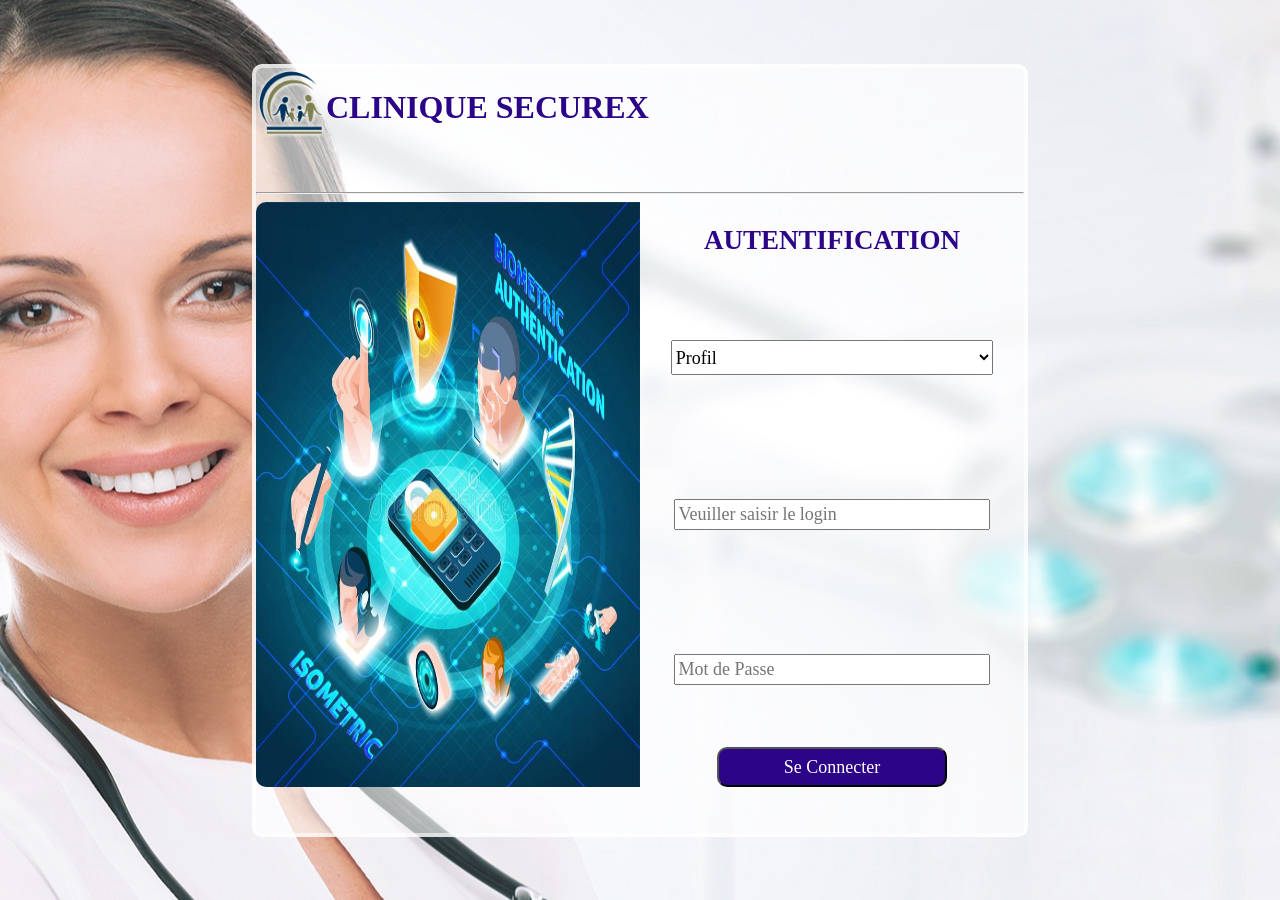
==== acceuil.html @ 7abee4b1 "modification de page acceuil" ====
<!DOCTYPE html>
<html lang="en">
<head>
    <meta charset="UTF-8">
    <meta name="viewport" content="width=, initial-scale=1.0">
    <meta http-equiv="X-UA-Compatible" content="ie=edge">
    <title>Document</title>
    <link rel="stylesheet" href="styles/styl1.css">
    <link rel="stylesheet" href="styles/responsive.css">
</head>
<body>
    <div class="page" >
        <div class="sous-page">
            <header >
                <div class="header">
                    <img class="image0" src="images/clinique-logo1.png" alt="">
                    <h1 style="margin-bottom: 0px;">CLINIQUE SECUREX</h1>
                </div>
            </header><hr>
            <main>
                <section class="section-authenti">
                        <div class="authenti">
                            <img class="image"  src="images/authenti.jpg" alt="">
                            <div class="parent-form">
                                <form class="form" action="">
                                        <label for="" ><h2>AUTENTIFICATION</h2></label>
                                        <select name="profil" id="">
                                        <option value="">Profil</option>
                                        <optgroup>
                                            <option value="">Utilisateur</option>
                                            <option value="">Admin</option>
                                        </optgroup>
                                    </select>
                                    <input type="text" name="login" placeholder="Veuiller saisir le login" >
                                    <input type="password" name="pass" placeholder="Mot de Passe" >
                                    <input type="submit" value="Se Connecter" style="">     
                                </form>
                            </div>
                        </div>
                </section>
            </main>
            <footer>

            </footer>
        </div>
    </div>
</body>
</html>
---- styles/styl1.css ----
body{
    margin: 0;
    padding: 0;
}
.page{
    margin: 0;
    padding: 0;
    background-image: url('../images/medicale2.jpg');
    background-position: center;
   width: 100vw;
    height: 100vh;
    background-repeat: no-repeat;
    display: flex;
        flex-direction: column;
        align-content: center;  
        align-items: center;
}
.sous-page{
    height: 85%;
    width: 60%;
    background-color: rgba(255, 255, 255, 0.623);
    border: 4px solid #ffffff93;
    border-radius: 10px 10px;
    margin: auto;
}
header{
    height: 15%;
    width: 100%;
    margin-bottom: 10px;
}
header>.header{
    display: flex;
    position: relative;
    justify-content: flex-start;
    flex-wrap: nowrap;
}
.image0{
    width: 70px;
    height: 70px;
}
h1{
    margin-bottom: 0px;
}

.section-authenti{
    height: 84%;
    
}
.authenti{
    width: 100%;
    height: 100%;
    display: flex;
    position: relative;
    justify-content: space-between;
    align-items: center;
    overflow: hidden;
    border-radius: 10px 10px;
}
h1,h2{
    text-align: center;
    color: rgb(43, 4, 136);
    }
.image{
    width: 50%;
    height: 65vh;
    display: inline-block;
    position: relative;
    overflow: hidden;
    }
.parent-form{
    width: 50%;
    height: 65vh;
       }
.form{
        height: 100%;
        display: flex;
        flex-direction: column;
        align-content: center;  
        align-items: center;
        justify-content: center;
        font-family: 'Times New Roman', Times, serif;
        font-size: 18px;
    }
.form>input[type="text"],input[type="password"]{
    margin-bottom: 3em;
    width: 80%;
    height: 25px;
    margin: auto;
    font-family: 'Times New Roman', Times, serif;
    font-size: 18px;
}
select, option, optgroup{
    margin-bottom: 3em;
    width: 84%;
    height: 35px;
    margin: auto;
    font-family: 'Times New Roman', Times, serif;
    font-size: 18px;
}
.form>input[type="submit"]{
    width: 60%;
    height: 40px;
    background-color: rgb(43, 4, 136);
    color: white;
    border-radius: 10px 10px;
    font-family: 'Times New Roman', Times, serif;
    font-size: 18px;
}
form>input[type="submit"]:hover{
    cursor: pointer;
    background-color: rgb(255, 81, 0);
}
---- styles/responsive.css ----
@media all and (min-width: 1200px) {
    /* col-lg  */
    

}

@media all and (min-width: 768px) and (max-width: 979px) {
    /* col-md */
    body{
        margin: 0;
        padding: 0;
    }
    .sous-page{
        height: 80%;
        width: 80%;
    }
    .header h1{
        font-size: 16px;
        
    }
    form label h2{
            font-size: 14px;
    }
    
    .parent-form{
        
        width: 100%;
    }
    .form{
        position: center;
    }

    .image0{
        width: 60px;
        height: 60px;
    }
    .authenti{
        display: hidden;
        background-image: url('../images/authenti.jpg');    }
    .image{
        display: none;
    }
}

@media all and (max-width: 767px) {
    /* col-sm */
    /* HEADER  */
    body{
        margin: 0;
        padding: 0;
    }

    .sous-page{
        height: 80%;
        width: 80%;
    }
    .header h1{
        font-size: 16px;
        
    }
    form label h2{
            font-size: 14px;
    }
    
    .parent-form{
        
        width: 100%;
    }
    .form{
        position: center;
    }
    .image0{
        width: 50px;
        height: 50px;
    }
    .authenti{
        background-image: url('../images/authenti.jpg');
    }
    .image{
        display: none;
    }
}

@media all and (max-width: 521px) {
    /* col-xs*/
    body{
        margin: 0;
        padding: 0;
    }
    .sous-page{
        height: 80%;
        width: 80%;
    }
    .header h1{
        font-size: 16px;
        
    }
    form label h2{
            font-size: 14px;
    }
    .authenti{
        background-image: url('../images/authenti.jpg');
    }
    .image{
        display: none;
    }
    .parent-form{
       
        width: 100%;
    }
    .form{
        position: center;
    }
    .image0{
        width: 40px;
        height: 40px;
    }
}
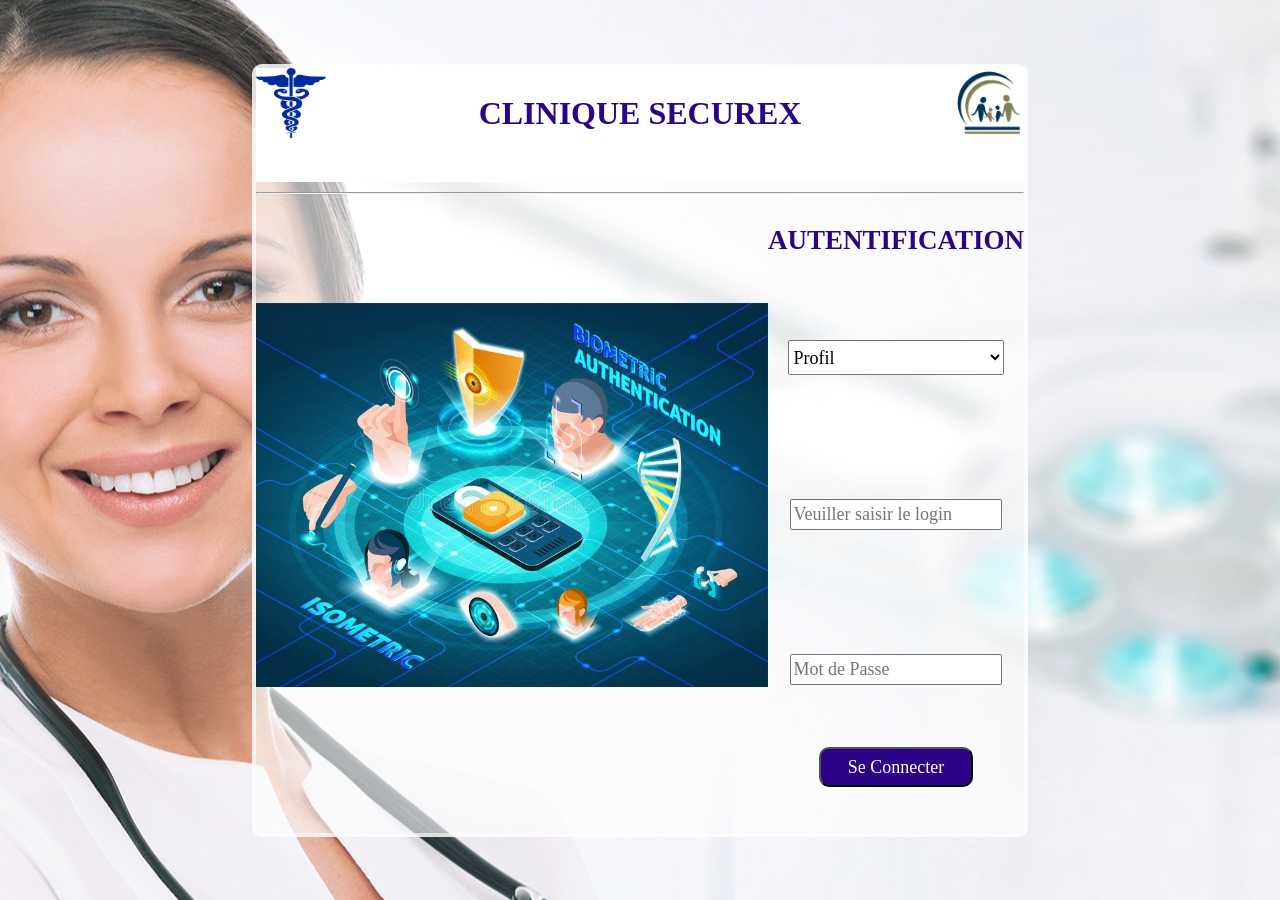
==== commit 0436cfbc: "modification logo" ====
--- a/acceuil.html
+++ b/acceuil.html
@@ -13,8 +13,9 @@
         <div class="sous-page">
             <header >
                 <div class="header">
-                    <img class="image0" src="images/clinique-logo1.png" alt="">
+                    <img class="image0" src="images/logo-clinique3.jpg" alt="">
                     <h1 style="margin-bottom: 0px;">CLINIQUE SECUREX</h1>
+                    <img class="image0" src="images/clinique-logo1.png" alt="" style="margin-right: 0px;">
                 </div>
             </header><hr>
             <main>
--- a/styles/styl1.css
+++ b/styles/styl1.css
@@ -27,13 +27,15 @@
     height: 15%;
     width: 100%;
     margin-bottom: 10px;
+    background-color: white;
 }
-header>.header{
+.header{
+    position: relative;
     display: flex;
-    position: relative;
-    justify-content: flex-start;
-    flex-wrap: nowrap;
+    justify-content: space-between;
+    align-items: center;
 }
+
 .image0{
     width: 70px;
     height: 70px;
@@ -55,17 +57,21 @@
     align-items: center;
     overflow: hidden;
     border-radius: 10px 10px;
+    
 }
 h1,h2{
     text-align: center;
     color: rgb(43, 4, 136);
     }
 .image{
-    width: 50%;
-    height: 65vh;
+    padding: 0;
+    margin: 0;
+    width: 100%;
+    height: 100%;
     display: inline-block;
     position: relative;
     overflow: hidden;
+    background-position: center;
     }
 .parent-form{
     width: 50%;
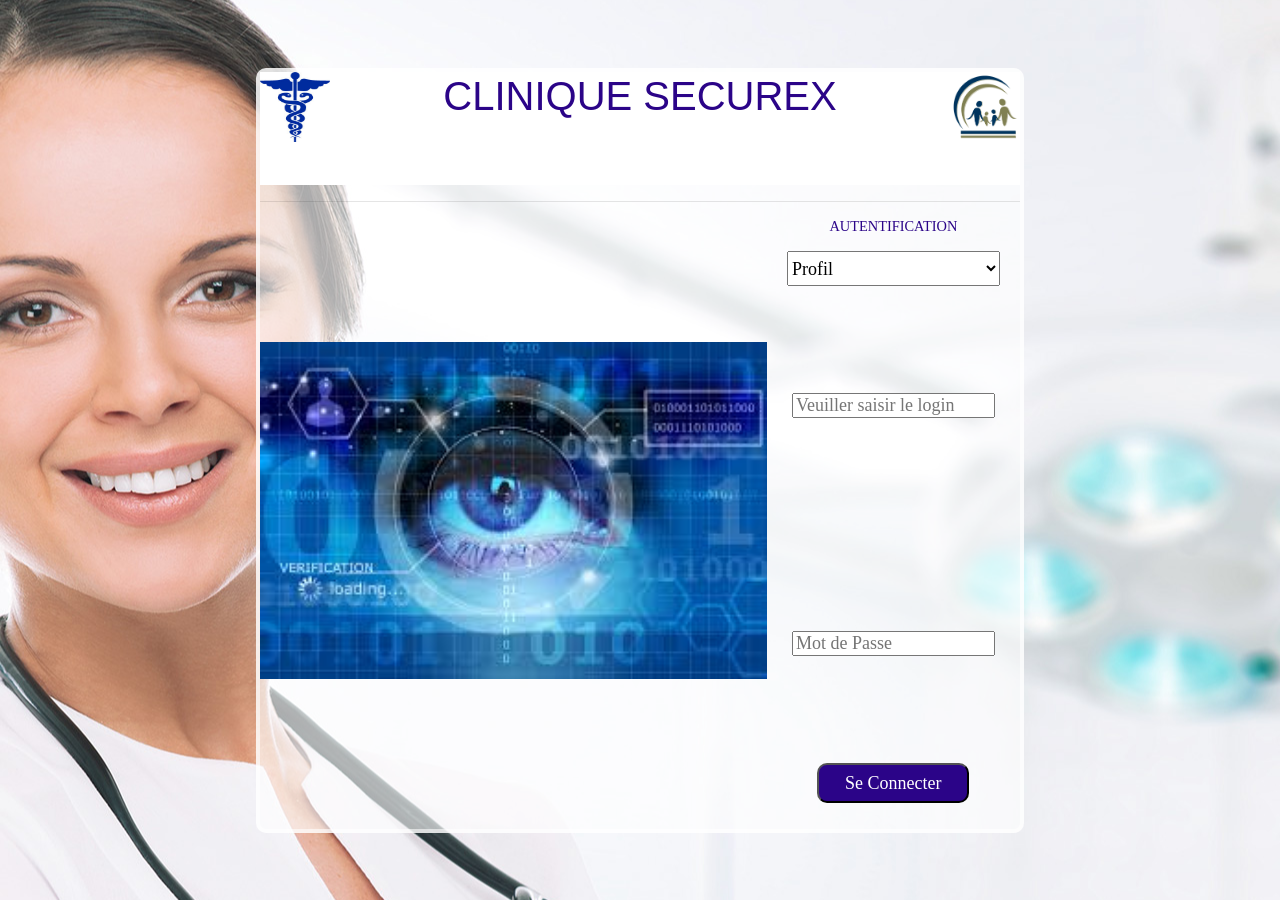
==== commit 1c3a8d46: "modification logo" ====
--- a/acceuil.html
+++ b/acceuil.html
@@ -7,6 +7,7 @@
     <title>Document</title>
     <link rel="stylesheet" href="styles/styl1.css">
     <link rel="stylesheet" href="styles/responsive.css">
+    <link rel="stylesheet" href="css/bootstrap.min.css">
 </head>
 <body>
     <div class="page" >
@@ -21,10 +22,11 @@
             <main>
                 <section class="section-authenti">
                         <div class="authenti">
-                            <img class="image"  src="images/authenti.jpg" alt="">
+                            <img class="image"  src="images/authenti2.jpeg" alt="">
                             <div class="parent-form">
+
                                 <form class="form" action="">
-                                        <label for="" ><h2>AUTENTIFICATION</h2></label>
+                                        <label for="" ><h2 class="small">AUTENTIFICATION</h2></label>
                                         <select name="profil" id="">
                                         <option value="">Profil</option>
                                         <optgroup>
--- a/styles/styl1.css
+++ b/styles/styl1.css
@@ -30,12 +30,12 @@
     background-color: white;
 }
 .header{
+    display: flex;
     position: relative;
-    display: flex;
     justify-content: space-between;
-    align-items: center;
+    flex-wrap: nowrap;
+    background-color: white;
 }
-
 .image0{
     width: 70px;
     height: 70px;
--- a/styles/responsive.css
+++ b/styles/responsive.css
@@ -20,9 +20,10 @@
         font-size: 16px;
         
     }
-    form label h2{
+    h2{
             font-size: 14px;
-    }
+        color: white;
+        }
     
     .parent-form{
         
@@ -60,8 +61,9 @@
         font-size: 16px;
         
     }
-    form label h2{
+    h2{
             font-size: 14px;
+            color: white;
     }
     
     .parent-form{
@@ -97,8 +99,9 @@
         font-size: 16px;
         
     }
-    form label h2{
+     h2{
             font-size: 14px;
+            color: white;
     }
     .authenti{
         background-image: url('../images/authenti.jpg');
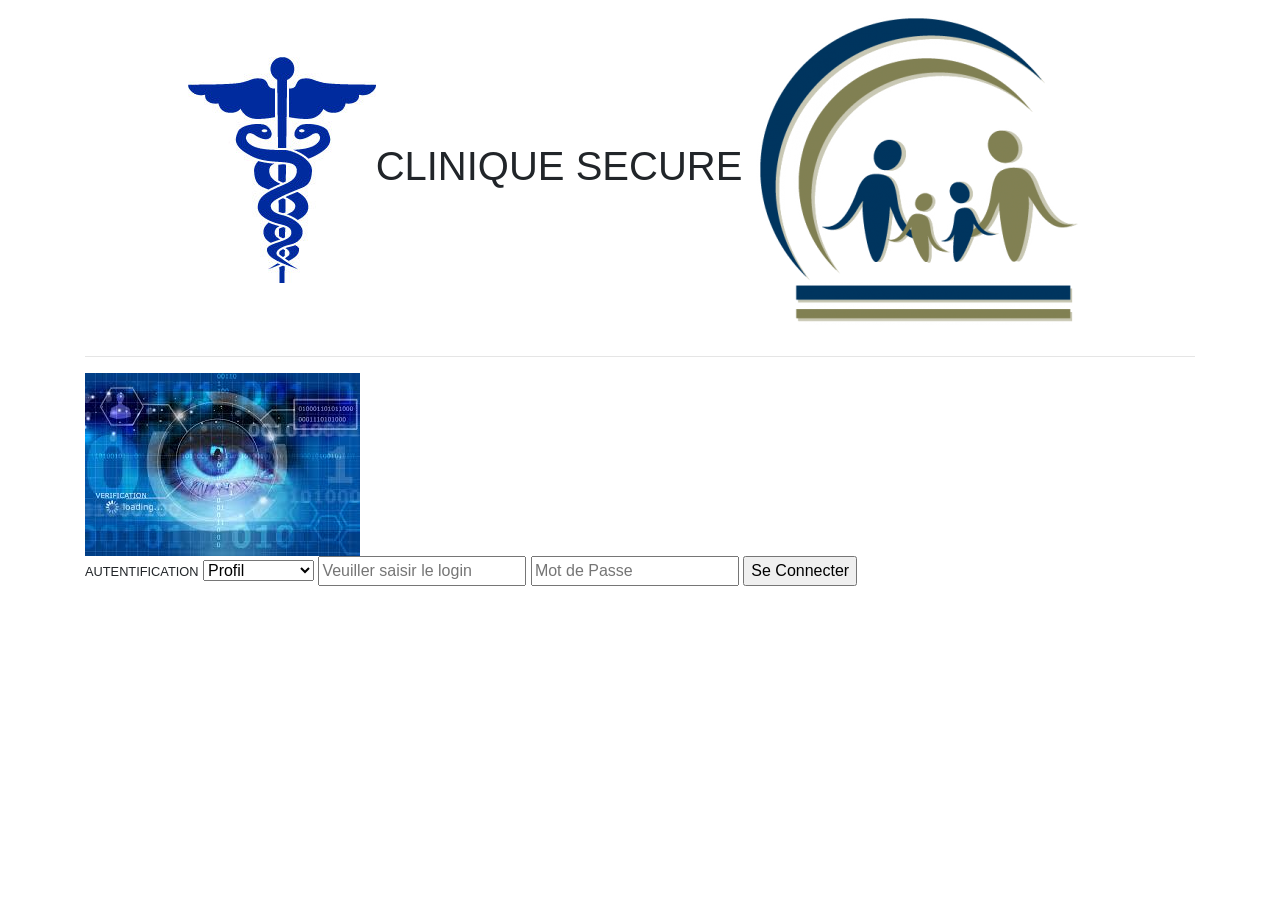
==== commit 45b30f51: "ajout fichier" ====
--- a/acceuil.html
+++ b/acceuil.html
@@ -5,18 +5,17 @@
     <meta name="viewport" content="width=, initial-scale=1.0">
     <meta http-equiv="X-UA-Compatible" content="ie=edge">
     <title>Document</title>
-    <link rel="stylesheet" href="styles/styl1.css">
-    <link rel="stylesheet" href="styles/responsive.css">
+   
     <link rel="stylesheet" href="css/bootstrap.min.css">
 </head>
 <body>
     <div class="page" >
-        <div class="sous-page">
+        <div class="container b-5">
             <header >
-                <div class="header">
-                    <img class="image0" src="images/logo-clinique3.jpg" alt="">
-                    <h1 style="margin-bottom: 0px;">CLINIQUE SECUREX</h1>
-                    <img class="image0" src="images/clinique-logo1.png" alt="" style="margin-right: 0px;">
+                <div class="header row justify-content-center align-items-center">
+                    <img class="" src="images/logo-clinique3.jpg" alt="">
+                    <h1>CLINIQUE SECURE</h1>
+                    <img class="image0" src="images/clinique-logo1.png" alt="" >
                 </div>
             </header><hr>
             <main>
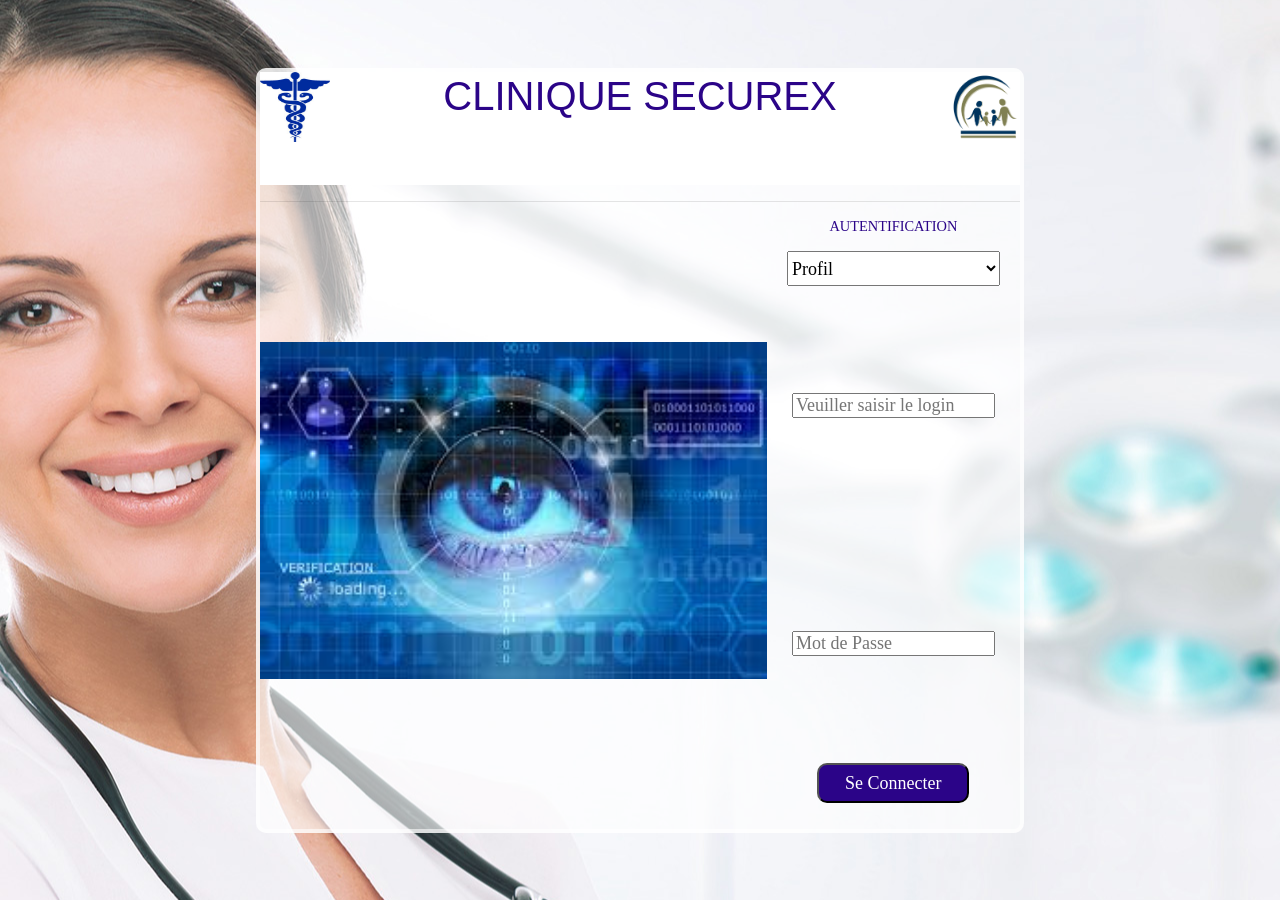
==== commit 8e030e8d: "modification logo" ====
--- a/acceuil.html
+++ b/acceuil.html
@@ -5,16 +5,17 @@
     <meta name="viewport" content="width=, initial-scale=1.0">
     <meta http-equiv="X-UA-Compatible" content="ie=edge">
     <title>Document</title>
-   
+    <link rel="stylesheet" href="styles/styl1.css">
+    <link rel="stylesheet" href="styles/responsive.css">
     <link rel="stylesheet" href="css/bootstrap.min.css">
 </head>
 <body>
     <div class="page" >
-        <div class="container b-5">
+        <div class="sous-page">
             <header >
-                <div class="header row justify-content-center align-items-center">
-                    <img class="" src="images/logo-clinique3.jpg" alt="">
-                    <h1>CLINIQUE SECURE</h1>
+                <div class="header">
+                    <img class="image0" src="images/logo-clinique3.jpg" alt="">
+                        <h1>CLINIQUE SECUREX</h1>
                     <img class="image0" src="images/clinique-logo1.png" alt="" >
                 </div>
             </header><hr>
--- a/styles/styl1.css
+++ b/styles/styl1.css
@@ -0,0 +1,118 @@
+body{
+    margin: 0;
+    padding: 0;
+}
+.page{
+    margin: 0;
+    padding: 0;
+    background-image: url('../images/medicale2.jpg');
+    background-position: center;
+   width: 100vw;
+    height: 100vh;
+    background-repeat: no-repeat;
+    display: flex;
+        flex-direction: column;
+        align-content: center;  
+        align-items: center;
+}
+.sous-page{
+    height: 85%;
+    width: 60%;
+    background-color: rgba(255, 255, 255, 0.623);
+    border: 4px solid #ffffff93;
+    border-radius: 10px 10px;
+    margin: auto;
+}
+header{
+    height: 15%;
+    width: 100%;
+    margin-bottom: 10px;
+    background-color: white;
+}
+.header{
+    display: flex;
+    position: relative;
+    justify-content: space-between;
+    flex-wrap: nowrap;
+    background-color: white;
+}
+.image0{
+    width: 70px;
+    height: 70px;
+}
+h1{
+    margin-bottom: 0px;
+}
+
+.section-authenti{
+    height: 84%;
+    
+}
+.authenti{
+    width: 100%;
+    height: 100%;
+    display: flex;
+    position: relative;
+    justify-content: space-between;
+    align-items: center;
+    overflow: hidden;
+    border-radius: 10px 10px;
+    
+}
+h1,h2{
+    text-align: center;
+    color: rgb(43, 4, 136);
+    }
+.image{
+    padding: 0;
+    margin: 0;
+    width: 100%;
+    height: 100%;
+    display: inline-block;
+    position: relative;
+    overflow: hidden;
+    background-position: center;
+    }
+.parent-form{
+    width: 50%;
+    height: 65vh;
+       }
+.form{
+        height: 100%;
+        display: flex;
+        flex-direction: column;
+        align-content: center;  
+        align-items: center;
+        justify-content: center;
+        font-family: 'Times New Roman', Times, serif;
+        font-size: 18px;
+    }
+.form>input[type="text"],input[type="password"]{
+    margin-bottom: 3em;
+    width: 80%;
+    height: 25px;
+    margin: auto;
+    font-family: 'Times New Roman', Times, serif;
+    font-size: 18px;
+}
+select, option, optgroup{
+    margin-bottom: 3em;
+    width: 84%;
+    height: 35px;
+    margin: auto;
+    font-family: 'Times New Roman', Times, serif;
+    font-size: 18px;
+}
+.form>input[type="submit"]{
+    width: 60%;
+    height: 40px;
+    background-color: rgb(43, 4, 136);
+    color: white;
+    border-radius: 10px 10px;
+    font-family: 'Times New Roman', Times, serif;
+    font-size: 18px;
+}
+form>input[type="submit"]:hover{
+    cursor: pointer;
+    background-color: rgb(255, 81, 0);
+}
--- a/styles/responsive.css
+++ b/styles/responsive.css
@@ -0,0 +1,123 @@
+
+
+@media all and (min-width: 1200px) {
+    /* col-lg  */
+    
+
+}
+
+@media all and (min-width: 768px) and (max-width: 979px) {
+    /* col-md */
+    body{
+        margin: 0;
+        padding: 0;
+    }
+    .sous-page{
+        height: 80%;
+        width: 80%;
+    }
+    .header h1{
+        font-size: 16px;
+        
+    }
+    h2{
+            font-size: 14px;
+        color: white;
+        }
+    
+    .parent-form{
+        
+        width: 100%;
+    }
+    .form{
+        position: center;
+    }
+
+    .image0{
+        width: 60px;
+        height: 60px;
+    }
+    .authenti{
+        display: hidden;
+        background-image: url('../images/authenti.jpg');    }
+    .image{
+        display: none;
+    }
+}
+
+@media all and (max-width: 767px) {
+    /* col-sm */
+    /* HEADER  */
+    body{
+        margin: 0;
+        padding: 0;
+    }
+
+    .sous-page{
+        height: 80%;
+        width: 80%;
+    }
+    .header h1{
+        font-size: 16px;
+        
+    }
+    h2{
+            font-size: 14px;
+            color: white;
+    }
+    
+    .parent-form{
+        
+        width: 100%;
+    }
+    .form{
+        position: center;
+    }
+    .image0{
+        width: 50px;
+        height: 50px;
+    }
+    .authenti{
+        background-image: url('../images/authenti.jpg');
+    }
+    .image{
+        display: none;
+    }
+}
+
+@media all and (max-width: 521px) {
+    /* col-xs*/
+    body{
+        margin: 0;
+        padding: 0;
+    }
+    .sous-page{
+        height: 80%;
+        width: 80%;
+    }
+    .header h1{
+        font-size: 16px;
+        
+    }
+     h2{
+            font-size: 14px;
+            color: white;
+    }
+    .authenti{
+        background-image: url('../images/authenti.jpg');
+    }
+    .image{
+        display: none;
+    }
+    .parent-form{
+       
+        width: 100%;
+    }
+    .form{
+        position: center;
+    }
+    .image0{
+        width: 40px;
+        height: 40px;
+    }
+}
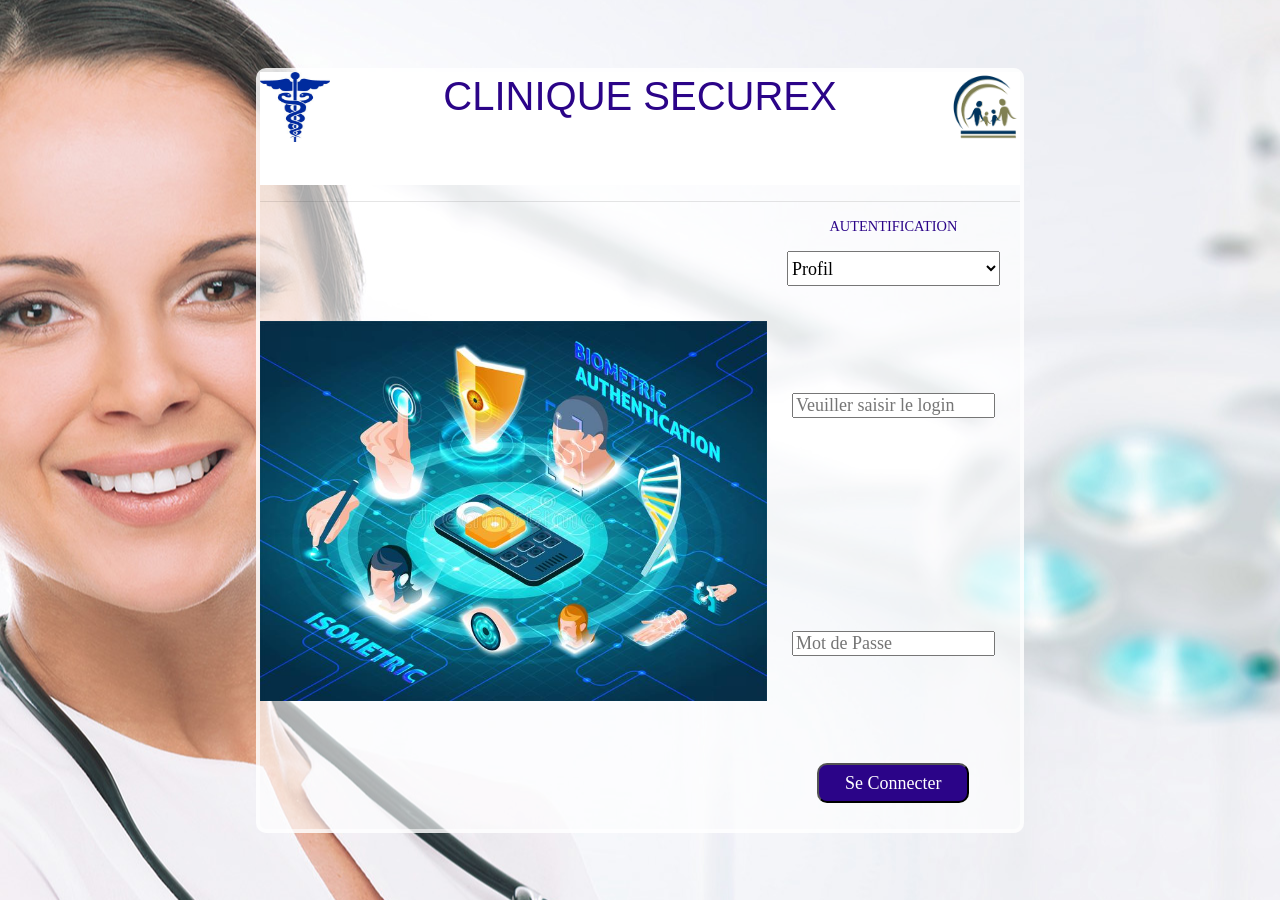
==== commit 9f638bac: "modification logo" ====
--- a/acceuil.html
+++ b/acceuil.html
@@ -22,7 +22,7 @@
             <main>
                 <section class="section-authenti">
                         <div class="authenti">
-                            <img class="image"  src="images/authenti2.jpeg" alt="">
+                            <img class="image"  src="images/authenti.jpg" alt="">
                             <div class="parent-form">
 
                                 <form class="form" action="">
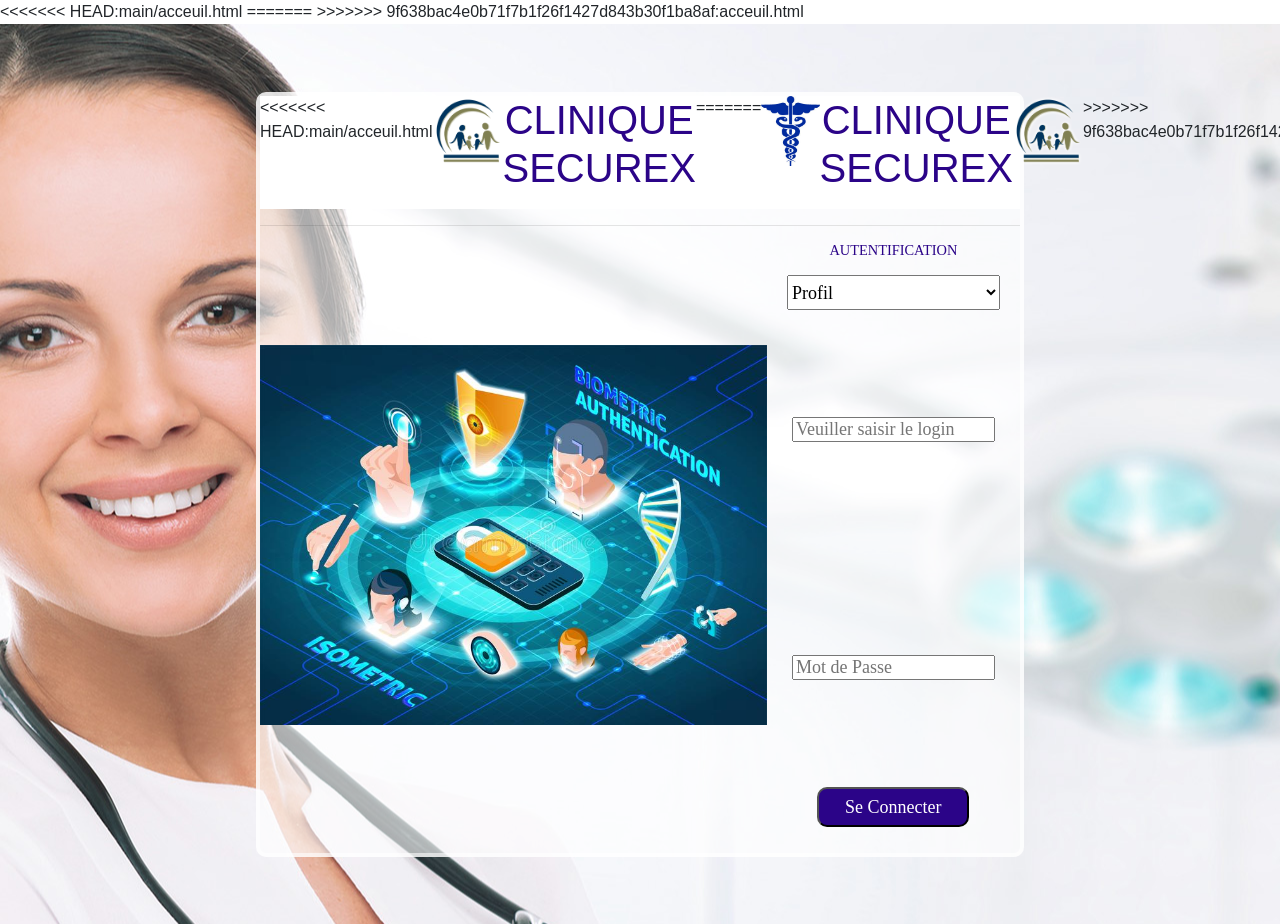
==== commit f8e94839: "nouv projet" ====
--- a/acceuil.html
+++ b/acceuil.html
@@ -5,24 +5,34 @@
     <meta name="viewport" content="width=, initial-scale=1.0">
     <meta http-equiv="X-UA-Compatible" content="ie=edge">
     <title>Document</title>
+<<<<<<< HEAD:main/acceuil.html
+    <link rel="stylesheet" href="../styles/styl1.css">
+    <link rel="stylesheet" href="../styles/responsive.css">
+=======
     <link rel="stylesheet" href="styles/styl1.css">
     <link rel="stylesheet" href="styles/responsive.css">
     <link rel="stylesheet" href="css/bootstrap.min.css">
+>>>>>>> 9f638bac4e0b71f7b1f26f1427d843b30f1ba8af:acceuil.html
 </head>
 <body>
     <div class="page" >
         <div class="sous-page">
             <header >
                 <div class="header">
+<<<<<<< HEAD:main/acceuil.html
+                    <img class="image0" src="../images/clinique-logo1.png" alt="">
+                    <h1 style="margin-bottom: 0px;">CLINIQUE SECUREX</h1>
+=======
                     <img class="image0" src="images/logo-clinique3.jpg" alt="">
                         <h1>CLINIQUE SECUREX</h1>
                     <img class="image0" src="images/clinique-logo1.png" alt="" >
+>>>>>>> 9f638bac4e0b71f7b1f26f1427d843b30f1ba8af:acceuil.html
                 </div>
             </header><hr>
             <main>
                 <section class="section-authenti">
                         <div class="authenti">
-                            <img class="image"  src="images/authenti.jpg" alt="">
+                            <img class="image"  src="../images/authenti.jpg" alt="">
                             <div class="parent-form">
 
                                 <form class="form" action="">
--- a/styles/responsive.css
+++ b/styles/responsive.css
@@ -83,6 +83,16 @@
     .image{
         display: none;
     }
+    .form>input[type="text"],input[type="password"]{
+        width: 50%;
+    }
+    select, option, optgroup{
+        margin-bottom: 2em;
+        width: 54%;
+    }
+    .form>input[type="submit"]{
+        width: 40%;
+    }
 }
 
 @media all and (max-width: 521px) {
@@ -120,4 +130,14 @@
         width: 40px;
         height: 40px;
     }
+    .form>input[type="text"],input[type="password"]{
+        width: 50%;
+    }
+    select, option, optgroup{
+        margin-bottom: 2em;
+        width: 54%;
+    }
+    .form>input[type="submit"]{
+        width: 40%;
+    }
 }
--- a/styles/responsive.css
+++ b/styles/responsive.css
@@ -83,6 +83,16 @@
     .image{
         display: none;
     }
+    .form>input[type="text"],input[type="password"]{
+        width: 50%;
+    }
+    select, option, optgroup{
+        margin-bottom: 2em;
+        width: 54%;
+    }
+    .form>input[type="submit"]{
+        width: 40%;
+    }
 }
 
 @media all and (max-width: 521px) {
@@ -120,4 +130,14 @@
         width: 40px;
         height: 40px;
     }
+    .form>input[type="text"],input[type="password"]{
+        width: 50%;
+    }
+    select, option, optgroup{
+        margin-bottom: 2em;
+        width: 54%;
+    }
+    .form>input[type="submit"]{
+        width: 40%;
+    }
 }
